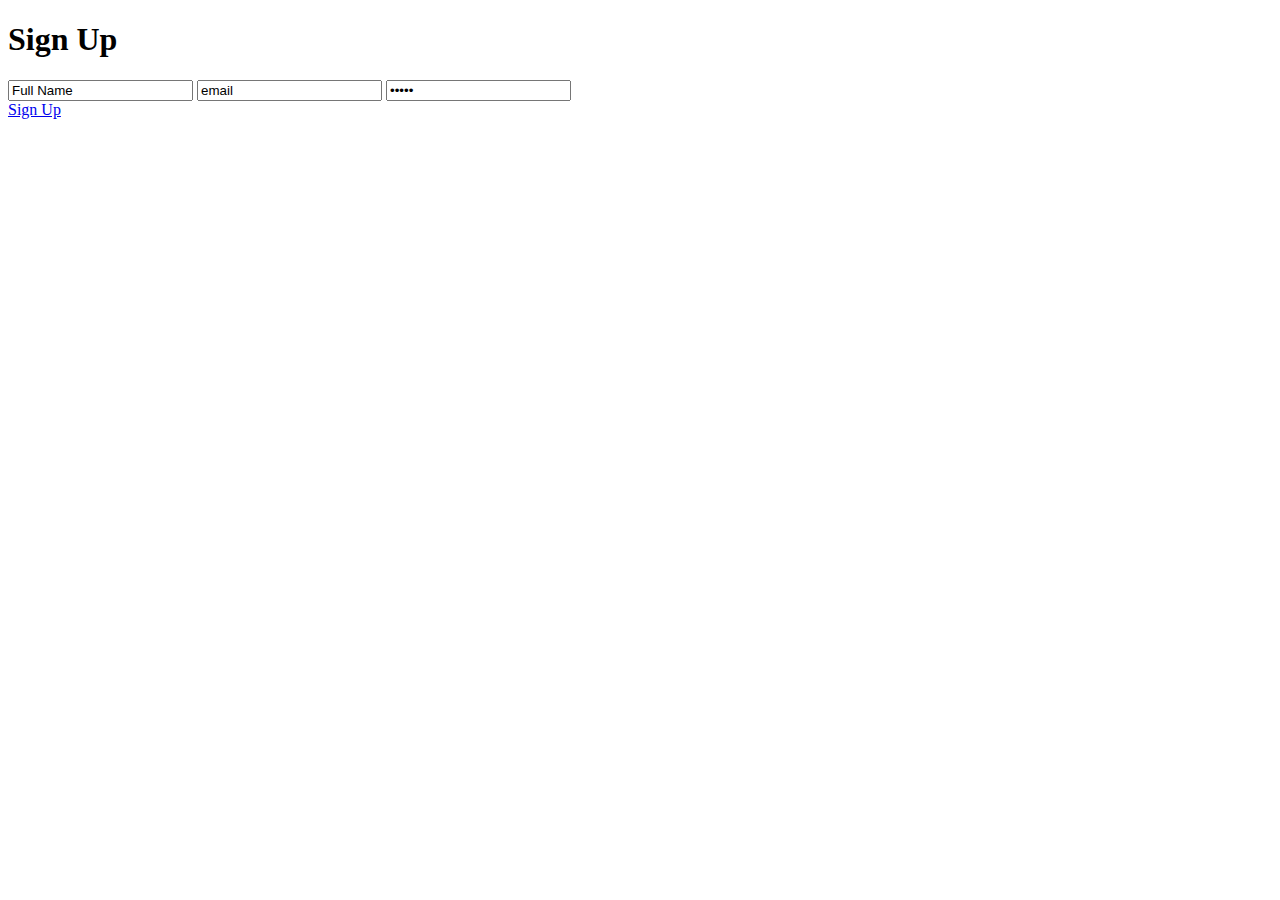
==== FE/html/signup.html @ 28695ac9 "sign up and sing in page" ====
<!DOCTYPE html>
<html>
<head>
	<title>Sign Up</title>
	<link href="https://lh3.googleusercontent.com/a-/AAuE7mCEO29mAI_x8o2oZvPPvAzEPFosYUH2Xn7nC1gx=s96-cc-rg" rel="icon">
</head>
<body style="background-image:url(/home/ferozk/IdeaProjects/todo-list_fe/FE/images/03.jpg)">

<link href='/home/ferozk/IdeaProjects/todo-list_fe/FE/html/login.css' rel='stylesheet' type='text/css'>

<form method="post" action="index.html">
<div class="box">
<h1>Sign Up</h1>

<input type="text" name="name" value="Full Name" onFocus="this.value=''" onblur="field_blur(this, 'email');" class="email"/>
<input type="email" name="email" value="email" onFocus="this.value=''" onblur="field_blur(this, 'email');" class="email"/>
<input type="password" name="email" value="email" onFocus="this.value=''" onblur="field_blur(this, 'email');" class="email" />
<a href="#"><div id="btn2SignUp">Sign Up</div></a> <!-- End Btn2 -->


  
</div> <!-- End Box -->
  
</form>

<script src="//ajax.googleapis.com/ajax/libs/jquery/1.9.0/jquery.min.js" type="text/javascript"></script>
</body>
</html>
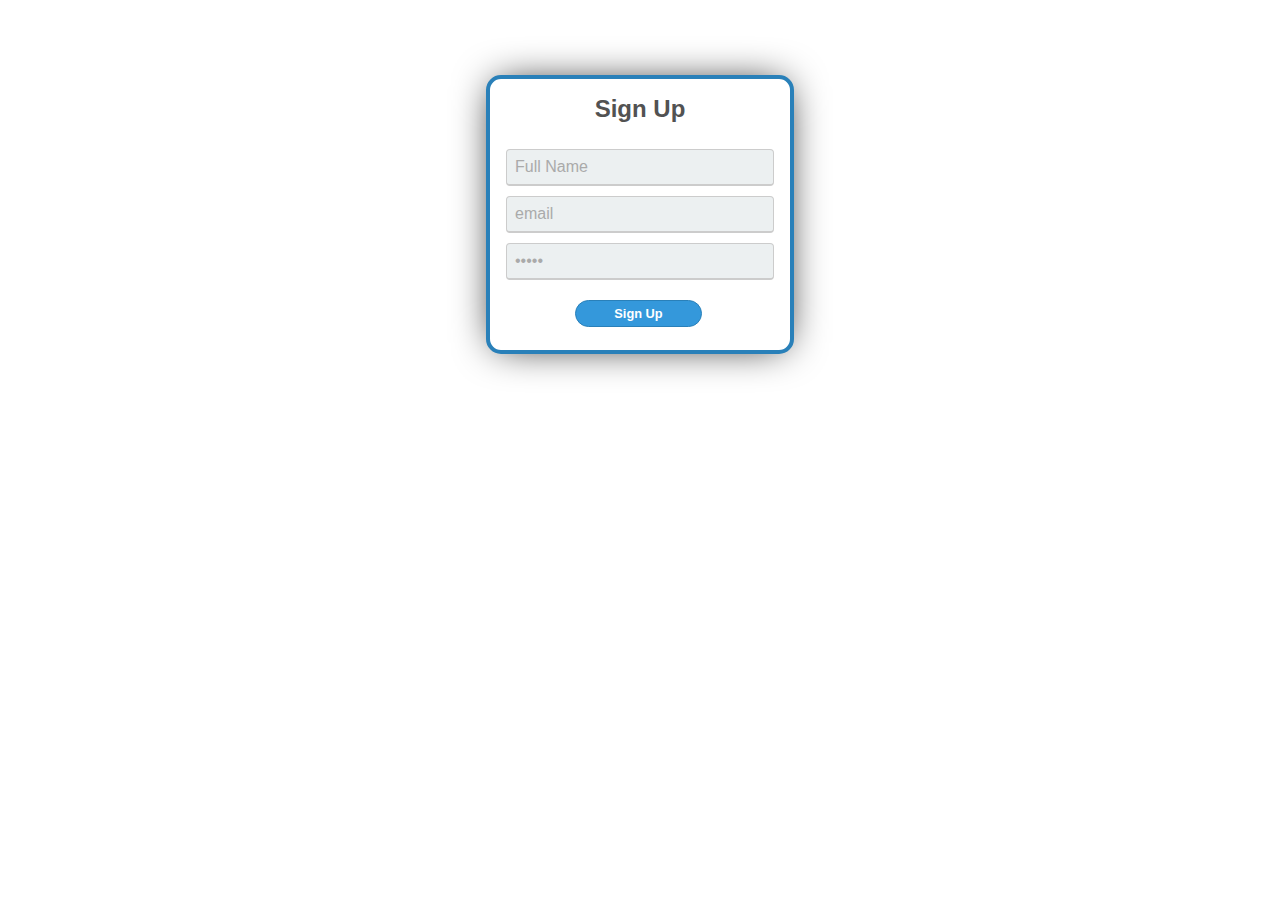
==== commit 1ebb4dbe: "Added few Implemetation" ====
--- a/FE/html/signup.html
+++ b/FE/html/signup.html
@@ -3,18 +3,20 @@
 <head>
 	<title>Sign Up</title>
 	<link href="https://lh3.googleusercontent.com/a-/AAuE7mCEO29mAI_x8o2oZvPPvAzEPFosYUH2Xn7nC1gx=s96-cc-rg" rel="icon">
+	<link href='../css/login.css' rel='stylesheet' type='text/css'>
+	<script src="../javascripts/login.js" type="text/javascript"></script>
 </head>
-<body style="background-image:url(/home/ferozk/IdeaProjects/todo-list_fe/FE/images/03.jpg)">
+<body>
 
-<link href='/home/ferozk/IdeaProjects/todo-list_fe/FE/html/login.css' rel='stylesheet' type='text/css'>
+
 
 <form method="post" action="index.html">
 <div class="box">
 <h1>Sign Up</h1>
 
-<input type="text" name="name" value="Full Name" onFocus="this.value=''" onblur="field_blur(this, 'email');" class="email"/>
-<input type="email" name="email" value="email" onFocus="this.value=''" onblur="field_blur(this, 'email');" class="email"/>
-<input type="password" name="email" value="email" onFocus="this.value=''" onblur="field_blur(this, 'email');" class="email" />
+<input type="email" name="email" value="Full Name" onFocus="field_focus(this, 'Full Name');" onblur="field_blur(this, 'Full Name');" class="email" />
+<input type="email" name="email" value="email" onFocus="field_focus(this, 'email');" onblur="field_blur(this, 'email');" class="email" />
+<input type="password" name="email" value="email" onFocus="field_focus(this, 'email');" onblur="field_blur(this, 'email');" class="email" />
 <a href="#"><div id="btn2SignUp">Sign Up</div></a> <!-- End Btn2 -->
 
 
@@ -23,6 +25,6 @@
   
 </form>
 
-<script src="//ajax.googleapis.com/ajax/libs/jquery/1.9.0/jquery.min.js" type="text/javascript"></script>
+<!-- <script src="//ajax.googleapis.com/ajax/libs/jquery/1.9.0/jquery.min.js" type="text/javascript"></script> -->
 </body>
 </html>--- a/FE/css/login.css
+++ b/FE/css/login.css
@@ -0,0 +1,113 @@
+body{
+  font-family: 'Open Sans', sans-serif;
+  background:#FFFFFF;
+  margin: 0 auto 0 auto;  
+  width:100%; 
+  text-align:center;
+  margin: 75px 0px 20px 0px; 
+  background-image: url(../../FE/images/03.jpg);
+  
+}
+  
+html { height: 100%; display: flex; }
+
+p{
+  font-size:12px;
+  text-decoration: none;
+  color:#707B7C;
+}
+
+h1{
+  font-size:1.5em;
+  color:#525252;
+}
+
+.box{
+  background:white;
+  width:300px;
+  border-radius:15px;
+  margin: 0 auto 0 auto;
+  padding:0px 0px 70px 0px;
+  border: #2980b9 4px solid;
+  box-shadow: 0 0 40px -10px black;
+}
+
+.email{
+  background:#ecf0f1;
+  border: #ccc 1px solid;
+  border-bottom: #ccc 2px solid;
+  padding: 8px;
+  width:250px;
+  color:#AAAAAA;
+  margin-top:10px;
+  font-size:1em;
+  border-radius:4px;
+}
+
+.password{
+  border-radius:4px;
+  background:#ecf0f1;
+  border: #ccc 1px solid;
+  padding: 8px;
+  width:250px;
+  font-size:1em;
+}
+
+.btn{
+  background:#2ecc71;
+  width:125px;
+  padding-top:5px;
+  padding-bottom:5px;
+  color:white;
+  border-radius:55px;
+  border: #27ae60 1px solid;
+  margin-top:20px;
+  margin-bottom:20px;
+  float:left;
+  margin-left:16px;
+  font-weight:800;
+  font-size:0.8em;
+}
+
+.btn:hover{
+  background:#2CC06B; 
+}
+
+#btn2{
+  float:left;
+  background:#3498db;
+  width:125px;  padding-top:5px;
+  padding-bottom:5px;
+  color:white;
+  border-radius:55px;
+  border: #2980b9 1px solid;
+  
+  margin-top:20px;
+  margin-bottom:20px;
+  margin-left:12px;
+  font-weight:800;
+  font-size:0.8em;
+}
+
+#btn2:hover{ 
+background:#3594D2; 
+}
+
+#btn2SignUp{
+  float:left;
+  background:#3498db;
+  width:125px;  padding-top:5px;
+  padding-bottom:5px;
+  color:white;
+  border-radius:55px;
+  border: #2980b9 1px solid;
+  margin-top:20px;
+  margin-bottom:20px;
+  margin-left:85px;
+  font-weight:800;
+  font-size:0.8em;                
+}
+
+#btn2SignUp:hover{ 
+background:#3594D2; 
+}
